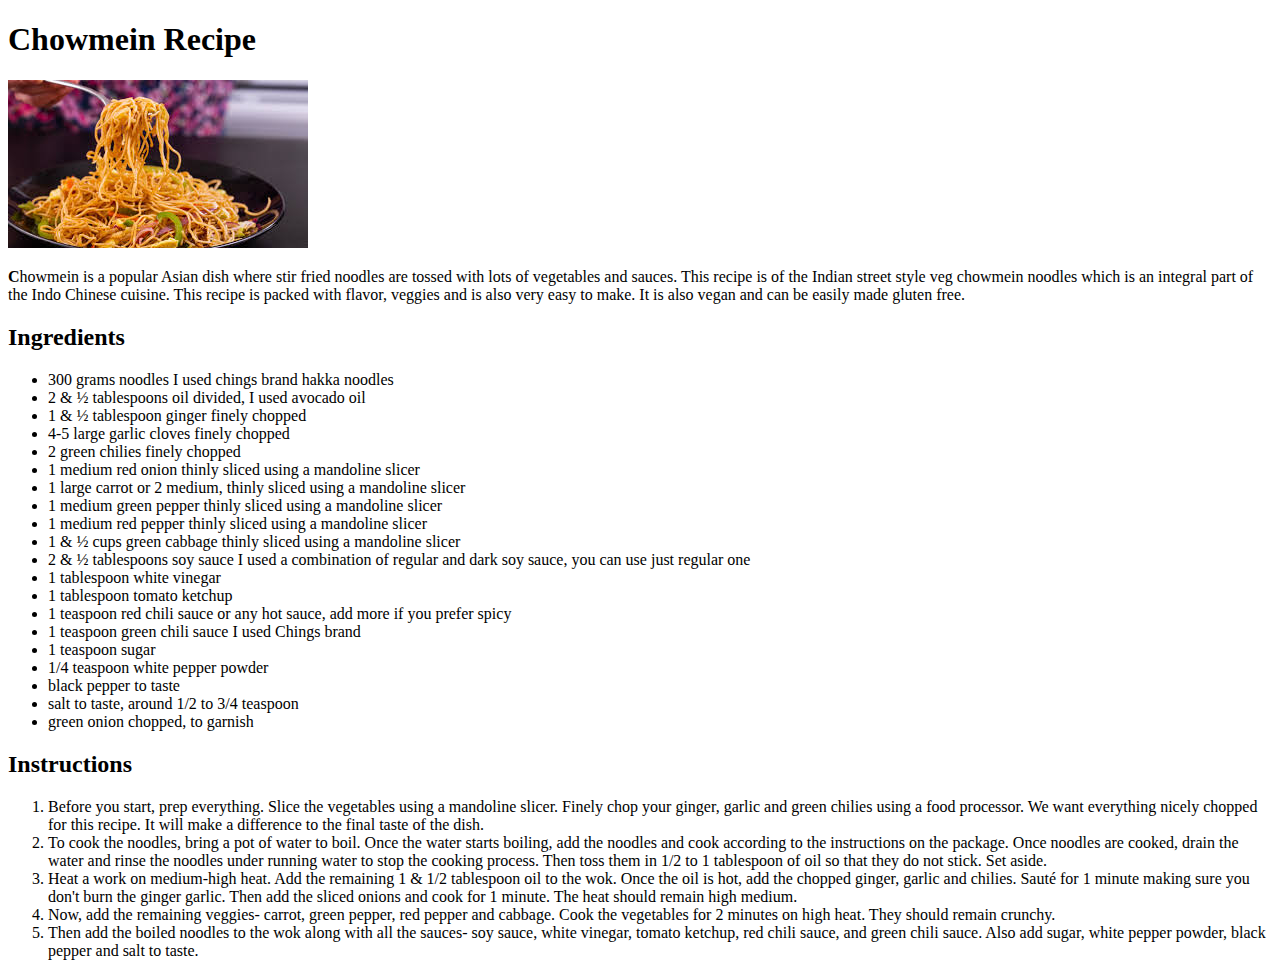
==== recipes/Chowmein.html @ 83953443 "index.html" ====
<!DOCTYPE html>
<html lang="en">


  <head>
    <meta charset="UTF-8">
    <title>Chowmein</title>
  </head>



  <body>
    <h1>Chowmein Recipe</h1>

    <img src="[data-uri]" alt="Chowmein">

   <p> <strong>C</strong>howmein is a popular Asian dish where stir fried noodles are tossed with lots of vegetables and sauces. This recipe is of the Indian street style veg chowmein noodles which is an integral part of the Indo Chinese cuisine. This recipe is packed with flavor, veggies and is also very easy to make. It is also vegan and can be easily made gluten free.</p>
    <h2>Ingredients</h2>

    <ul>
        <li>300 grams noodles I used chings brand hakka noodles</li>
        <li>2 & ½ tablespoons oil divided, I used avocado oil</li>
        <li>1 & ½ tablespoon ginger finely chopped</li>
        <li>4-5 large garlic cloves finely chopped</li>
        <li>2 green chilies finely chopped</li>
        <li>1 medium red onion thinly sliced using a mandoline slicer</li>
        <li>1 large carrot or 2 medium, thinly sliced using a mandoline slicer</li>
        <li>1 medium green pepper thinly sliced using a mandoline slicer</li>
        <li>1 medium red pepper thinly sliced using a mandoline slicer</li>
        <li>1 & ½ cups green cabbage thinly sliced using a mandoline slicer</li>
        <li>2 & ½ tablespoons soy sauce I used a combination of regular and dark soy sauce, you can use just regular one</li>
        <li>1 tablespoon white vinegar</li>
        <li>1 tablespoon tomato ketchup</li>
        <li>1 teaspoon red chili sauce or any hot sauce, add more if you prefer spicy</li>
        <li>1 teaspoon green chili sauce I used Chings brand</li>
        <li>1 teaspoon sugar</li>
        <li>1/4 teaspoon white pepper powder</li>
        <li>black pepper to taste</li>
        <li>salt to taste, around 1/2 to 3/4 teaspoon</li>
        <li>green onion chopped, to garnish</li>
    </ul>

    <h2>Instructions</h2>

    <ol>
        <li>Before you start, prep everything. Slice the vegetables using a mandoline slicer. Finely chop your ginger, garlic and green chilies using a food processor. We want everything nicely chopped for this recipe. It will make a difference to the final taste of the dish. </li>
        <li>To cook the noodles, bring a pot of water to boil. Once the water starts boiling, add the noodles and cook according to the instructions on the package. Once noodles are cooked, drain the water and rinse the noodles under running water to stop the cooking process. Then toss them in 1/2 to 1 tablespoon of oil so that they do not stick. Set aside.</li>
        <li>Heat a work on medium-high heat. Add the remaining 1 & 1/2 tablespoon oil to the wok. Once the oil is hot, add the chopped ginger, garlic and chilies. Sauté for 1 minute making sure you don't burn the ginger garlic. Then add the sliced onions and cook for 1 minute. The heat should remain high medium.</li>
        <li>Now, add the remaining veggies- carrot, green pepper, red pepper and cabbage. Cook the vegetables for 2 minutes on high heat. They should remain crunchy. </li>
        <li>Then add the boiled noodles to the wok along with all the sauces- soy sauce, white vinegar, tomato ketchup, red chili sauce, and green chili sauce. Also add sugar, white pepper powder, black pepper and salt to taste.</li>

  </body>
</html>
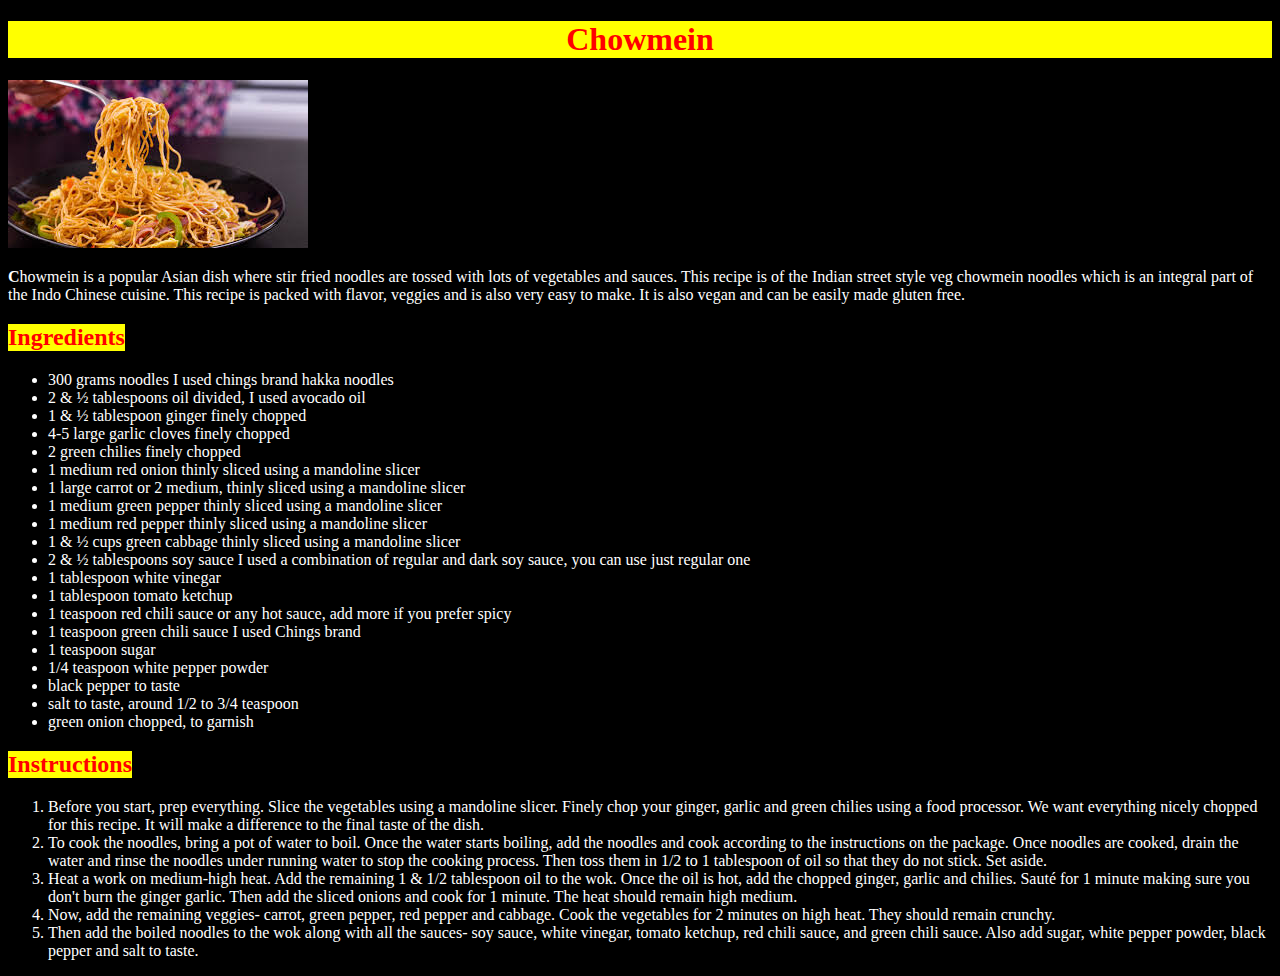
==== commit 8828ddd4: "index.html" ====
--- a/recipes/Chowmein.html
+++ b/recipes/Chowmein.html
@@ -5,12 +5,13 @@
   <head>
     <meta charset="UTF-8">
     <title>Chowmein</title>
+    <link rel="stylesheet" href="style-pavv.css">
   </head>
 
 
 
   <body>
-    <h1>Chowmein Recipe</h1>
+    <h1>Chowmein</h1>
 
     <img src="[data-uri]" alt="Chowmein">
 
--- a/recipes/style-pavv.css
+++ b/recipes/style-pavv.css
@@ -0,0 +1,30 @@
+*{
+    color:white;
+}
+body{
+    background-color: black;
+    border: 2px;    
+    border-color: aqua;
+}
+
+h1{
+    background-color: black;
+    color: rgb(90, 235, 54);
+    text-align: center;
+    background-color: yellow;
+    color: #ff0000;
+}
+
+img{
+    height: auto;
+    width: auto;
+    border: 2px;
+    border-color: aliceblue;
+
+}
+ 
+h2{
+    width: max-content;
+    background-color: yellow;
+    color: #ff0000;
+}